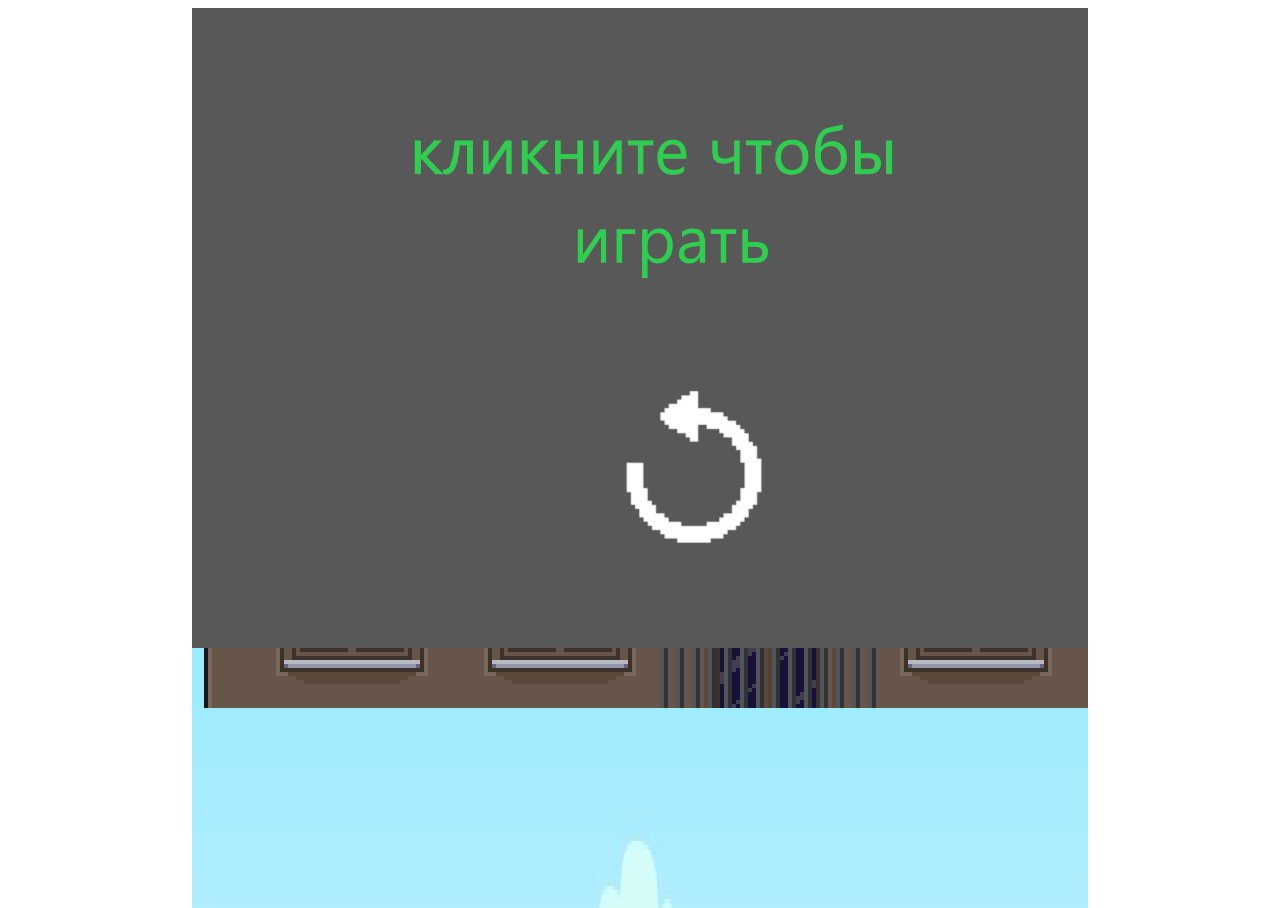
==== pages/game.html @ 88b3d8a9 "basic game logic created" ====
<!DOCTYPE html>

<html>
<head>
  <link rel = "stylesheet" href = "../styles/style.css">
</head>
<body>
<canvas id = "canvas" width = "1000" height = "640"></canvas>
<script src = "../apps/startGame.js"></script>
<script src = "../apps/initImage.js"></script>
<script src = "../apps/drowPlayers.js"></script>
<script src = "../apps/updateGames.js"></script>
<script src = "../apps/collision.js"></script>
</body>
</html>
---- styles/style.css ----
div{
  margin: 0 auto;
  width: 800px;
  height: 522px;
  text-align: center;
  background-size: cover;
}
#canvas {
  margin: 0 auto;
}
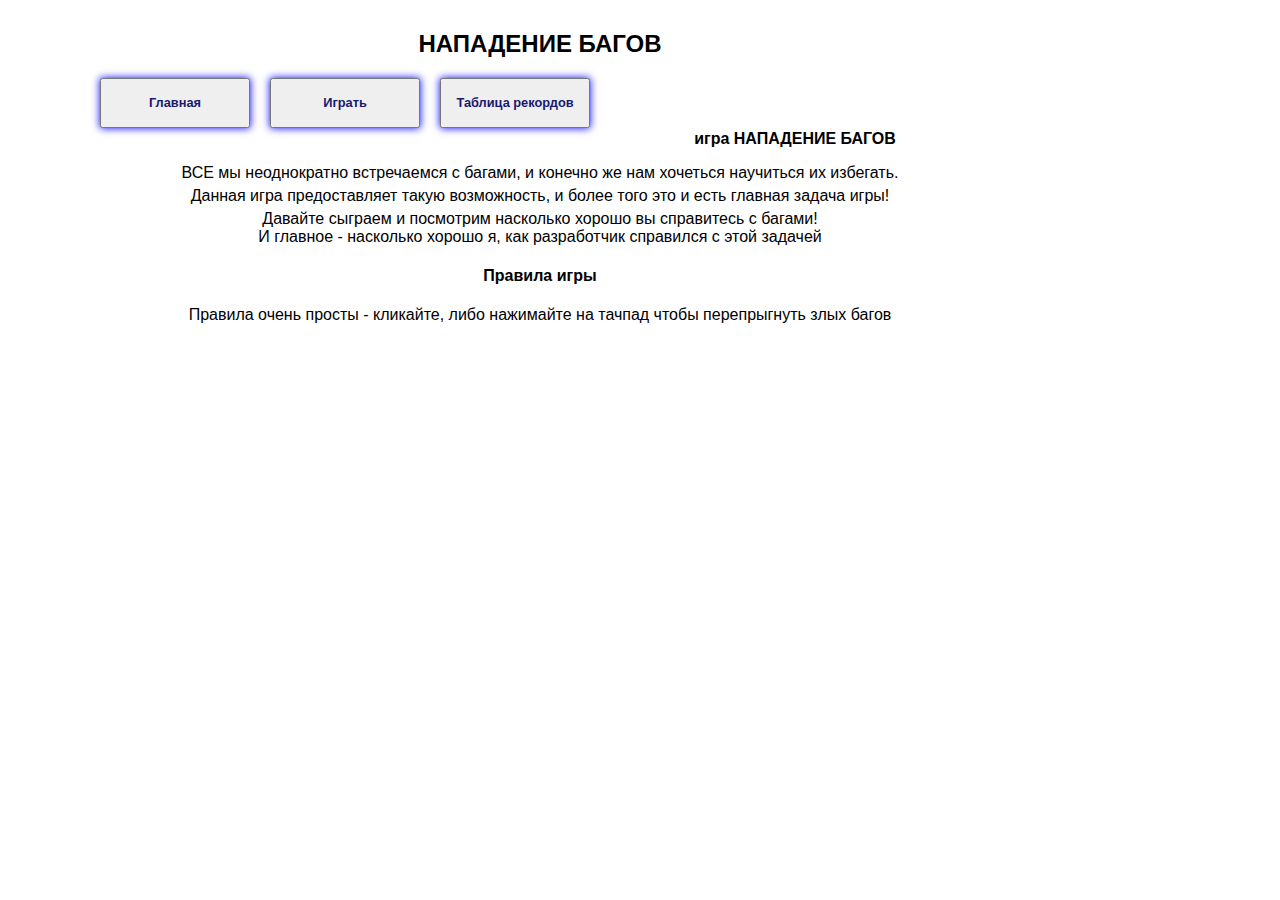
==== commit 3d19469d: "draft layout" ====
--- a/pages/game.html
+++ b/pages/game.html
@@ -1,15 +1,255 @@
-<!DOCTYPE html>
-
+<!DOCTYPE HTML>
 <html>
 <head>
-  <link rel = "stylesheet" href = "../styles/style.css">
+  <meta http-equiv="content-type" content="text/html; charset=utf-8" />
+  <title>НАПОДЕНИЕ БАГОВ</title>
+  <meta name="viewport" content="width=device-width, height=device-height, initial-scale=1.0, user-scalable=no, maximum-scale=1.0">
+  <!-- отключаем кэш -->
+  <meta http-equiv="Cache-Control" content="no-cache"/>
+  <!-- отключаем возможность автоматически изменять масштаб приложения для смартфонов  -->
+  <meta name="HandheldFriendly" content="True"/>
+  <!-- чтобы мобильные браузеры не пытались обнаружить на веб-странице телефоны и адреса -->
+  <meta name="format-detection" content="telephone=no"/>
+  <meta name="format-detection" content="address=no"/>
+  <!-- подключение jQuery -->
+  <script src="https://ajax.googleapis.com/ajax/libs/jquery/2.1.3/jquery.min.js"></script>
+  <script>window.jQuery || document.write('<script src="js/jquery-2.1.3.min.js"><\/script>')</script>
+  <style>
+    body {
+      font-size: 100%;
+      margin: 0;
+      background-color: #fff;
+    }
+
+    * {
+      font-family: Tahoma, Arial, sans-serif;
+      font-size: 1em;
+    }
+
+    /* предотвращение выделения текста, где не надо*/
+    *, body
+    {
+      -moz-user-select: -moz-none;
+      -o-user-select: none;
+      -khtml-user-select: none;
+      -webkit-user-select: none;
+      user-select: none;
+    }
+
+    input, textarea
+    {
+      -moz-user-select: text;
+      -o-user-select: text;
+      -khtml-user-select: text;
+      -webkit-user-select: text;
+      user-select: text;
+    }
+
+    /*********************/
+
+    .wrap {
+      background-color: #fff;
+      margin: 0 auto;
+      padding: 10px;
+      overflow: auto;
+      text-align: center;
+    }
+
+    #IPage {
+      background-color: #fff;
+      margin-bottom: 40px;
+    }
+
+    h2 {
+      font-size: 1.5em;
+    }
+
+    p {
+      margin: 5px 0;
+    }
+
+    button {
+      margin-top: 15px;
+    }
+
+    input[type="button"]  {
+      float: left;
+      width: 140px;
+      height: 40px;
+      margin: 0 10px 5px 10px;
+      -webkit-box-shadow: 0px 0px 8px blue;
+      box-shadow: 0px 0px 8px blue;
+      font: bold 0.8em Arial;
+      color: #191970;
+      outline: none;
+    }
+    input[type="button"]:focus {
+      outline: none;
+    }
+
+
+
+    #start {
+      text-align: center;
+      overflow: auto;
+    }
+
+    #mainFrame {
+      margin: 10px auto;
+      text-align: center;
+      overflow: hidden;
+      background-color: #fff;
+    }
+
+    #proectHelpFrame {
+      text-align: center;
+      overflow: hidden;
+      margin: 10px auto;
+    }
+
+    #Menu {
+      width: 100%;
+      margin-bottom: 20px;
+    }
+
+    ul.Sradio {
+      list-style-type: none;
+      padding: 0px;
+      margin: 0px;
+    }
+
+    ul.Sradio li {
+      margin: 5px 10px 5px 0;
+    }
+
+    .Choice {
+      width: 200px;
+      text-align: left;
+      margin: 0 auto 20px auto;
+    }
+
+    label {
+      margin-left: 10px;
+    }
+
+
+    table {
+      border: solid 1px black;
+      border-collapse: collapse;
+      margin: 0 auto 10px auto;
+    }
+
+    caption {
+      font-weight: bold;
+      font-size: 1.2em;
+      color: blue;
+      margin: 10px 0;
+    }
+
+    td, th {
+      text-align: center;
+      background: #fff;
+      border: 1px solid black;
+      padding: 5px 10px;
+      font-size: 1em;
+    }
+
+    .Name {
+      text-align: left;
+      min-width: 150px;
+
+    }
+
+    .Help  img{
+      width: 150px;
+      padding: 5px;
+    }
+
+    .Shadow {
+      -webkit-box-shadow: 0px 0px 8px #333333;
+      box-shadow: 0px 0px 8px #333333;
+    }
+
+    @media only all and (min-width: 725px) {
+      h2  {
+        padding-right: 200px;
+      }
+
+      #IPage {
+        margin-right: 200px;
+      }
+
+      input[type="button"]  {
+        width: 150px;
+        height: 50px;
+        -webkit-box-shadow: 0px 0px 8px blue;
+        box-shadow: 0px 0px 8px blue;
+        font: bold 0.8em Arial;
+        color: #191970;
+        text-align: center;
+      }
+
+      #Menu  > .Active {
+        color: #be0e1b;
+        -webkit-box-shadow: 0px 0px 8px #be0e1b;
+        box-shadow: 0px 0px 8px #be0e1b;
+      }
+
+    }
+
+
+    @media only all and (min-width: 1201px) {
+      .wrap {
+        width: 1100px;
+        margin: 0 auto;
+      }
+
+      #mainFrame {
+        float: right;
+        margin-top: 0px;
+      }
+
+      #Menu  > .Active {
+        margin: 0 auto;
+        color: #be0e1b;
+        -webkit-box-shadow: 0px 0px 8px #be0e1b;
+        box-shadow: 0px 0px 8px #be0e1b;
+      }
+
+    }
+  </style>
 </head>
 <body>
-<canvas id = "canvas" width = "1000" height = "640"></canvas>
-<script src = "../apps/startGame.js"></script>
-<script src = "../apps/initImage.js"></script>
-<script src = "../apps/drowPlayers.js"></script>
-<script src = "../apps/updateGames.js"></script>
-<script src = "../apps/collision.js"></script>
+<div class="wrap">
+  <h2>НАПАДЕНИЕ БАГОВ</h2>
+  <div id="Menu">
+    <p>
+      <input type=button value='Главная' onclick='SwitchToMainPage()'>
+      <input type=button value='Играть' onclick='SwitchToGame()'>
+      <input type=button value='Таблица рекордов' onclick='SwitchToWinnersPage()'>
+    </p>
+
+  </div>
+
+  <div id='IPage'>
+  </div>
+
+</div>
+
+<canvas id="canvas" style="display: none"></canvas>
+<script src='../apps/collision.js'></script>
+<script src='../apps/drowPlayers.js'></script>
+<script src='../apps/initImage.js'></script>
+<script src='../apps/startGame.js'></script>
+<script src='../apps/updateGames.js'></script>
+<script src='../apps/spa.js'></script>
+<script src='../apps/records.js'></script>
+
+
+
+
+
+
+
 </body>
-</html>+</html>
